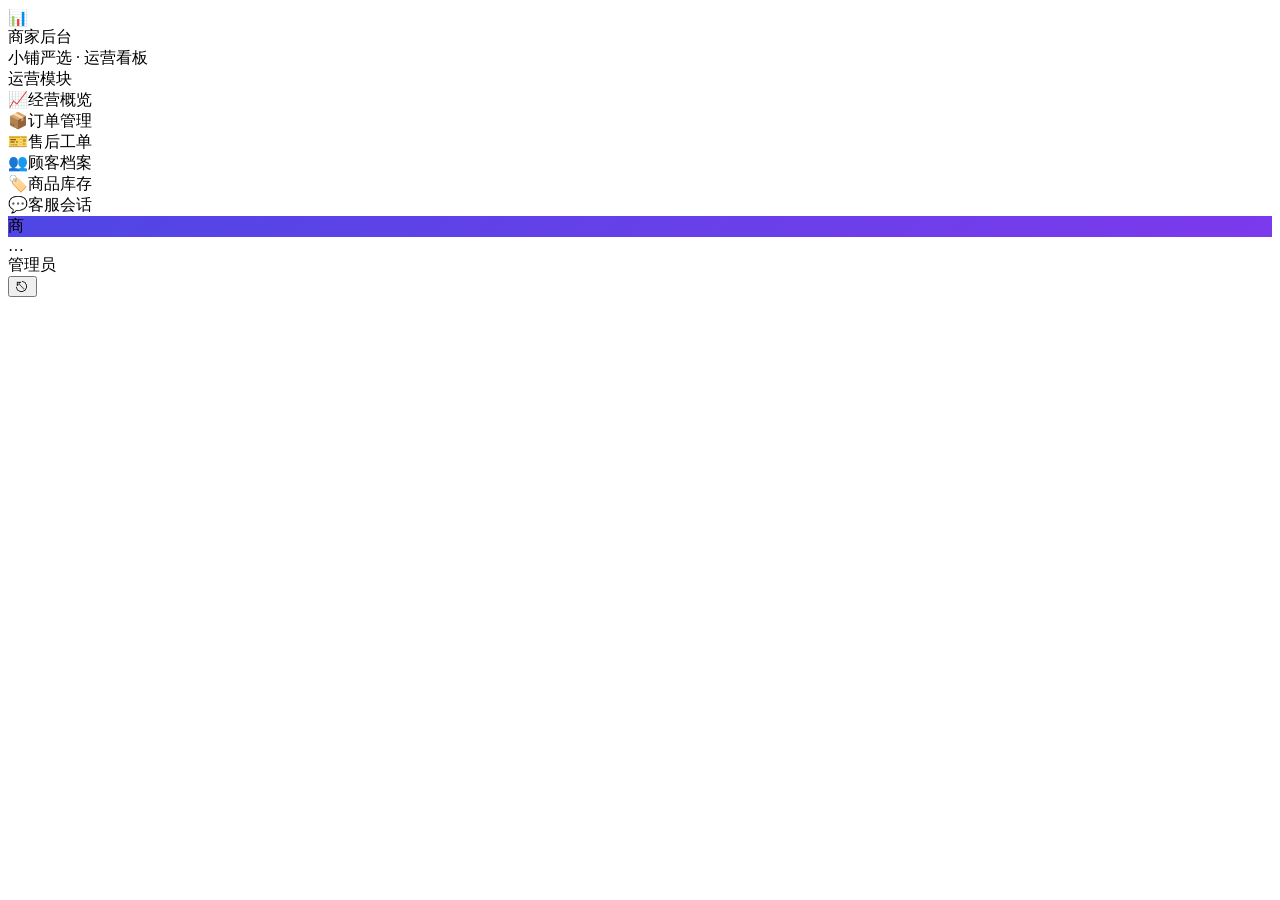
==== web/static/admin.html @ 58474893 "初步搭建一个智能电商agent平台" ====
<!DOCTYPE html>
<html lang="zh-CN">
<head>
<meta charset="UTF-8">
<meta name="viewport" content="width=device-width, initial-scale=1.0">
<title>商家后台 · 小铺智答</title>
<link rel="stylesheet" href="/static/css/app.css">
</head>
<body>
<div class="layout">
  <aside class="sidebar">
    <div class="sidebar-head">
      <div class="mark">📊</div>
      <div>
        <div class="title">商家后台</div>
        <div class="sub">小铺严选 · 运营看板</div>
      </div>
    </div>
    <div class="sidebar-label">运营模块</div>
    <div class="sidebar-list" id="navList">
      <div class="session-item active" data-tab="overview"><span>📈</span><span class="s-title">经营概览</span></div>
      <div class="session-item" data-tab="orders"><span>📦</span><span class="s-title">订单管理</span></div>
      <div class="session-item" data-tab="tickets"><span>🎫</span><span class="s-title">售后工单</span></div>
      <div class="session-item" data-tab="customers"><span>👥</span><span class="s-title">顾客档案</span></div>
      <div class="session-item" data-tab="products"><span>🏷️</span><span class="s-title">商品库存</span></div>
      <div class="session-item" data-tab="chats"><span>💬</span><span class="s-title">客服会话</span></div>
    </div>
    <div class="sidebar-foot">
      <div class="avatar" style="background:linear-gradient(135deg,#4f46e5,#7c3aed)" id="uAvatar">商</div>
      <div>
        <div class="u-name" id="uName">…</div>
        <div class="u-role">管理员</div>
      </div>
      <button class="icon-btn" title="退出登录" onclick="API.logout()">⎋</button>
    </div>
  </aside>

  <main class="admin-main" id="mainArea"></main>
</div>

<script src="/static/js/common.js"></script>
<script>
let me = null;
const $main = document.getElementById("mainArea");

(async function init() {
  if (!API.token()) { location.href = "/login"; return; }
  try { me = await API.get("/api/me"); } catch { return; }
  if (me.role !== "admin") { location.href = "/"; return; }
  document.getElementById("uName").textContent = me.display_name || "管理员";
  document.getElementById("uAvatar").textContent = (me.display_name || "商")[0];
  document.querySelectorAll("#navList .session-item").forEach(el => {
    el.onclick = () => {
      document.querySelectorAll("#navList .session-item").forEach(x => x.classList.remove("active"));
      el.classList.add("active");
      render(el.dataset.tab);
    };
  });
  render("overview");
})();

/* ================= 概览 ================= */
async function renderOverview() {
  const d = await API.get("/api/admin/overview");
  const s = d.stats;
  const maxOrder = Math.max(1, ...d.order_status.map(x => x.n));
  $main.innerHTML = `
    <div class="admin-head-row">
      <h2>经营概览</h2>
      <div class="spacer"></div>
      <span class="model-pill">模型：${escapeHtml(d.model || "-")}</span>
    </div>
    <div class="stat-grid">
      ${statCard("👥", "#eef0fe", "注册顾客", s.customers)}
      ${statCard("📦", "#e3f7ec", "订单总数", s.orders)}
      ${statCard("🎫", "#fdf1e2", "未结工单", s.open_tickets)}
      ${statCard("💬", "#e5edff", "客服会话", s.chat_sessions)}
      ${statCard("⚡", "#f0ebfd", "今日咨询", s.today_chats)}
      ${statCard("🏷️", "#fdeaea", "在售商品", s.products)}
    </div>
    <div style="display:grid;grid-template-columns:1fr 1fr;gap:18px">
      <div class="panel">
        <h3>📦 订单状态分布</h3>
        ${d.order_status.map(o => `
          <div class="bar-row">
            <div class="b-label">${escapeHtml(o.status)}</div>
            <div class="b-track"><div class="b-fill" style="width:${o.n / maxOrder * 100}%"></div></div>
            <div class="b-val">${o.n}</div>
          </div>`).join("") || "<p style='color:var(--text-3)'>暂无数据</p>"}
      </div>
      <div class="panel">
        <h3>⚠️ 低库存预警（≤10）</h3>
        ${d.low_stock.length ? `<table class="tbl"><tr><th>SKU</th><th>商品</th><th>库存</th></tr>
          ${d.low_stock.map(p => `<tr><td class="mono">${p.sku}</td><td>${escapeHtml(p.name)}</td>
            <td><span class="badge ${p.stock === 0 ? "badge-red" : "badge-orange"}">${p.stock}</span></td></tr>`).join("")}
        </table>` : "<p style='color:var(--text-3)'>库存充足</p>"}
      </div>
    </div>
    <div class="panel">
      <h3>🎫 最新工单 <div class="spacer"></div>
        <button class="btn btn-ghost btn-sm" onclick="render('tickets')">查看全部</button></h3>
      ${d.recent_tickets.length ? `<table class="tbl">
        <tr><th>工单号</th><th>类型</th><th>优先级</th><th>状态</th><th>顾客</th><th>描述</th><th>时间</th></tr>
        ${d.recent_tickets.map(t => `<tr>
          <td class="mono">${t.ticket_id}</td><td>${escapeHtml(t.type)}</td>
          <td>${badge(t.priority)}</td><td>${badge(t.status)}</td>
          <td>${escapeHtml(t.customer || t.customer_id || "-")}</td>
          <td style="max-width:280px"><div style="overflow:hidden;text-overflow:ellipsis;white-space:nowrap">${escapeHtml(t.description || "")}</div></td>
          <td class="sub">${escapeHtml(t.created_at || "")}</td></tr>`).join("")}
      </table>` : "<p style='color:var(--text-3)'>暂无工单</p>"}
    </div>`;
}

function statCard(icon, bg, label, val) {
  return `<div class="stat-card">
    <div class="s-icon" style="background:${bg}">${icon}</div>
    <div class="s-val">${val}</div><div class="s-label">${label}</div></div>`;
}

/* ================= 订单 ================= */
async function renderOrders() {
  const d = await API.get("/api/admin/orders");
  $main.innerHTML = `
    <div class="admin-head-row"><h2>订单管理</h2><div class="spacer"></div>
      <span style="color:var(--text-3);font-size:13px">共 ${d.orders.length} 单</span></div>
    <div class="panel">${d.orders.map(o => `
      <div style="padding:12px 4px;border-bottom:1px solid #f0f2f7">
        <div style="display:flex;align-items:center;gap:10px;flex-wrap:wrap">
          <b class="mono">${o.order_no}</b> ${badge(o.status)}
          <span style="color:var(--text-2)">${escapeHtml(o.customer_name || o.customer_id)}</span>
          <span style="color:var(--text-3);font-size:12.5px">${escapeHtml(o.created_at)}</span>
          <div class="spacer" style="flex:1"></div>
          <b>¥${o.total_amount}</b>
        </div>
        <div style="margin-top:6px;font-size:13px;color:var(--text-2)">
          ${o.items.map(i => `${escapeHtml(i.name || i.sku)} ×${i.qty}`).join("　·　")}
        </div>
        <div style="margin-top:4px;font-size:12.5px;color:var(--text-3)">
          ${o.carrier ? `🚚 ${escapeHtml(o.carrier)} ${escapeHtml(o.tracking_no)} · ${escapeHtml(o.logistics_status || "")}` : "（未发货）"}
          ${o.logistics_status === "停滞" ? ' <span class="badge badge-red">物流异常</span>' : ""}
          ${o.after_sale_note ? `<div style="margin-top:3px">📝 ${escapeHtml(o.after_sale_note)}</div>` : ""}
        </div>
      </div>`).join("")}
    </div>`;
}

/* ================= 工单 ================= */
async function renderTickets() {
  const d = await API.get("/api/admin/tickets");
  $main.innerHTML = `
    <div class="admin-head-row"><h2>售后工单</h2><div class="spacer"></div>
      <span style="color:var(--text-3);font-size:13px">共 ${d.tickets.length} 张</span></div>
    <div class="panel"><table class="tbl">
      <tr><th>工单号</th><th>类型</th><th>优先级</th><th>订单</th><th>描述</th><th>状态</th><th>操作</th></tr>
      ${d.tickets.map(t => `<tr>
        <td class="mono">${t.ticket_id}<div class="sub">${escapeHtml(t.created_at || "")}</div></td>
        <td>${escapeHtml(t.type)}</td><td>${badge(t.priority)}</td>
        <td class="mono">${escapeHtml(t.order_no || "-")}</td>
        <td style="max-width:300px">${escapeHtml(t.description || "")}
          ${t.resolved_note ? `<div class="sub">✅ ${escapeHtml(t.resolved_note)}</div>` : ""}</td>
        <td>${badge(t.status)}</td>
        <td><select class="select-status" onchange="updateTicket('${t.ticket_id}', this.value)">
          ${["新建", "处理中", "已解决"].map(s =>
            `<option ${s === t.status ? "selected" : ""}>${s}</option>`).join("")}
        </select></td></tr>`).join("")}
    </table></div>`;
}

async function updateTicket(tid, status) {
  await API.patch("/api/admin/tickets/" + tid, { status, resolved_note: status === "已解决" ? "人工处理完毕" : null });
  toast(`工单 ${tid} → ${status}`);
  render("tickets");
}

/* ================= 顾客 ================= */
async function renderCustomers() {
  const d = await API.get("/api/admin/customers");
  const vip = ["普通", "银卡", "金卡"];
  $main.innerHTML = `
    <div class="admin-head-row"><h2>顾客档案</h2><div class="spacer"></div>
      <span style="color:var(--text-3);font-size:13px">共 ${d.customers.length} 人</span></div>
    <div class="panel"><table class="tbl">
      <tr><th>ID</th><th>姓名</th><th>会员</th><th>积分</th><th>订单数</th><th>手机号</th><th>平台账号</th><th>注册时间</th></tr>
      ${d.customers.map(c => `<tr>
        <td class="mono">${c.customer_id}</td><td>${escapeHtml(c.name)}</td>
        <td>${badge(vip[c.vip_level] === "金卡" ? "高" : vip[c.vip_level] === "银卡" ? "中" : "低").replace(vip[c.vip_level] === "金卡" ? "高" : vip[c.vip_level] === "银卡" ? "中" : "低", vip[c.vip_level])}</td>
        <td>${c.points}</td><td>${c.order_count}</td>
        <td class="mono">${escapeHtml(c.phone || "-")}</td>
        <td>${c.username ? `<span class="badge badge-blue">${escapeHtml(c.username)}</span>` : '<span class="badge badge-gray">未注册</span>'}</td>
        <td class="sub">${escapeHtml((c.created_at || "").slice(0, 10))}</td></tr>`).join("")}
    </table></div>`;
}

/* ================= 商品 ================= */
async function renderProducts() {
  const d = await API.get("/api/admin/products");
  const groups = {};
  d.products.forEach(p => (groups[p.category] = groups[p.category] || []).push(p));
  $main.innerHTML = `
    <div class="admin-head-row"><h2>商品库存</h2><div class="spacer"></div>
      <span style="color:var(--text-3);font-size:13px">共 ${d.products.length} 个 SKU</span></div>
    ${Object.entries(groups).map(([cat, list]) => `
      <div class="panel"><h3>${escapeHtml(cat)}</h3><table class="tbl">
        <tr><th>SKU</th><th>商品</th><th>价格</th><th>库存</th><th>评分</th><th>状态</th><th>标签</th></tr>
        ${list.map(p => `<tr>
          <td class="mono">${p.sku}</td>
          <td>${escapeHtml(p.name)}<div class="sub" style="max-width:340px;overflow:hidden;text-overflow:ellipsis;white-space:nowrap">${escapeHtml(p.description || "")}</div></td>
          <td><b>¥${p.price}</b></td>
          <td><span class="badge ${p.stock === 0 ? "badge-red" : p.stock <= 10 ? "badge-orange" : "badge-green"}">${p.stock}</span></td>
          <td>⭐ ${p.rating}</td><td>${badge(p.status)}</td>
          <td style="max-width:220px"><span class="sub">${escapeHtml(p.tags || "")}</span></td></tr>`).join("")}
      </table></div>`).join("")}`;
}

/* ================= 会话审查 ================= */
async function renderChats() {
  const d = await API.get("/api/admin/chats");
  $main.innerHTML = `
    <div class="admin-head-row"><h2>客服会话审查</h2><div class="spacer"></div>
      <span style="color:var(--text-3);font-size:13px">点击会话查看完整对话与 Agent 工具轨迹</span></div>
    <div class="panel">${d.chats.length ? `<table class="tbl">
      <tr><th>会话</th><th>用户</th><th>消息数</th><th>更新时间</th><th></th></tr>
      ${d.chats.map(c => `<tr>
        <td style="max-width:260px;overflow:hidden;text-overflow:ellipsis;white-space:nowrap"><b>${escapeHtml(c.title)}</b></td>
        <td>${escapeHtml(c.display_name || c.username || "-")}${c.role === "admin" ? ' <span class="badge badge-purple">管理员</span>' : ""}</td>
        <td>${c.msg_count}</td><td class="sub">${escapeHtml(c.updated_at || "")}</td>
        <td><button class="btn btn-ghost btn-sm" onclick="viewChat('${c.id}')">查看</button></td></tr>`).join("")}
    </table>` : "<p style='color:var(--text-3)'>暂无会话记录，去顾客端聊两句就有了～</p>"}</div>
    <div id="chatDetail"></div>`;
}

async function viewChat(sid) {
  const d = await API.get("/api/admin/chats/" + sid);
  const box = document.getElementById("chatDetail");
  box.innerHTML = `
    <div class="panel">
      <h3>💬 ${escapeHtml(d.session.title)}
        <span class="badge badge-blue">${escapeHtml(d.session.username || "-")}</span>
        <div class="spacer"></div>
        <button class="btn btn-ghost btn-sm" onclick="this.closest('.panel').remove()">收起</button></h3>
      ${d.messages.length ? d.messages.map(m => `
        <div class="chat-view-item">
          <div class="role-tag ${m.role === "user" ? "user" : "bot"}">${m.role === "user" ? "顾客" : "客服AI"}</div>
          <div class="cv-content">${m.role === "user" ? escapeHtml(m.content) : renderMarkdown(m.content)}
            ${m.role === "assistant" && (m.tools || []).length ? `<div class="cv-tools">
              ${(m.tools || []).map(t => `<span class="tool-chip done">🔧 ${escapeHtml(TOOL_LABELS[t] || t)}</span>`).join("")}
            </div>` : ""}
            ${m.role === "assistant" && (m.trace || []).length ? `<div class="sub" style="color:var(--text-3);font-size:12px;margin-top:6px">
              轨迹：${m.trace.map(t => `${TOOL_LABELS[t.tool] || t.tool}(${t.elapsed_ms}ms)`).join(" → ")}</div>` : ""}
          </div>
        </div>`).join("") : "<p style='color:var(--text-3)'>该会话暂无消息</p>"}
    </div>`;
  box.scrollIntoView({ behavior: "smooth" });
}

const RENDERERS = { overview: renderOverview, orders: renderOrders, tickets: renderTickets,
                    customers: renderCustomers, products: renderProducts, chats: renderChats };
async function render(tab) { try { await RENDERERS[tab](); } catch (e) { toast(e.message); } }
</script>
</body>
</html>
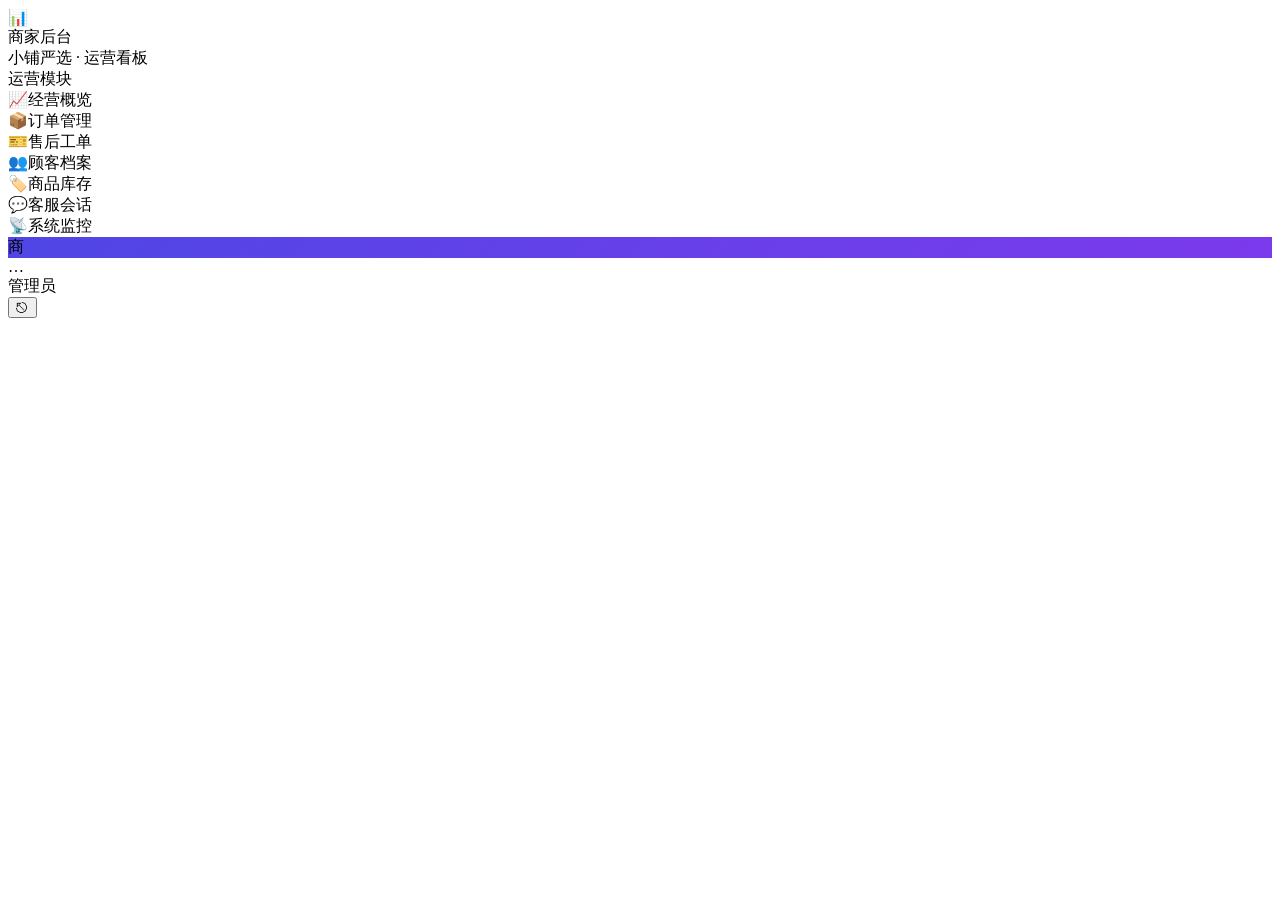
==== commit 8ea512b0: "修复了一些细节" ====
--- a/web/static/admin.html
+++ b/web/static/admin.html
@@ -23,7 +23,8 @@
       <div class="session-item" data-tab="tickets"><span>🎫</span><span class="s-title">售后工单</span></div>
       <div class="session-item" data-tab="customers"><span>👥</span><span class="s-title">顾客档案</span></div>
       <div class="session-item" data-tab="products"><span>🏷️</span><span class="s-title">商品库存</span></div>
-      <div class="session-item" data-tab="chats"><span>💬</span><span class="s-title">客服会话</span></div>
+    <div class="session-item" data-tab="chats"><span>💬</span><span class="s-title">客服会话</span></div>
+      <div class="session-item" data-tab="monitor"><span>📡</span><span class="s-title">系统监控</span></div>
     </div>
     <div class="sidebar-foot">
       <div class="avatar" style="background:linear-gradient(135deg,#4f46e5,#7c3aed)" id="uAvatar">商</div>
@@ -242,6 +243,9 @@
         <div class="chat-view-item">
           <div class="role-tag ${m.role === "user" ? "user" : "bot"}">${m.role === "user" ? "顾客" : "客服AI"}</div>
           <div class="cv-content">${m.role === "user" ? escapeHtml(m.content) : renderMarkdown(m.content)}
+            ${m.role === "assistant" && (m.route || {}).specialist ? `<div class="cv-route">
+              <span class="spec-chip" style="background:${(SPECIALIST_COLORS[m.route.specialist] || "#1a73e8")}18;color:${SPECIALIST_COLORS[m.route.specialist] || "#1a73e8"}">${m.route.emoji || "🤖"} ${escapeHtml(m.route.label || m.route.specialist)}<span style="opacity:.65;font-weight:400">（意图：${escapeHtml(m.route.intent)}）</span></span>
+            </div>` : ""}
             ${m.role === "assistant" && (m.tools || []).length ? `<div class="cv-tools">
               ${(m.tools || []).map(t => `<span class="tool-chip done">🔧 ${escapeHtml(TOOL_LABELS[t] || t)}</span>`).join("")}
             </div>` : ""}
@@ -253,9 +257,66 @@
   box.scrollIntoView({ behavior: "smooth" });
 }
 
+/* ================= 系统监控 ================= */
+async function renderMonitor() {
+  const d = await API.get("/api/admin/monitor");
+  const sk = await API.get("/api/admin/skills");
+  const rate = s => `${(s.success_rate * 100).toFixed(0)}%`;
+  const statTable = (title, data, penalties) => `
+    <div class="panel"><h3>${title}</h3>
+      ${Object.keys(data).length ? `<table class="tbl">
+        <tr><th>名称</th><th>调用</th><th>成功率</th><th>平均耗时</th><th>连续失败</th><th>路由降权</th></tr>
+        ${Object.entries(data).map(([k, s]) => `<tr>
+          <td class="mono">${escapeHtml(k)}</td><td>${s.total}</td>
+          <td>${badge(rate(s) === "100%" ? "已签收" : rate(s) === "0%" ? "高" : "中").replace(rate(s) === "100%" ? "已签收" : rate(s) === "0%" ? "高" : "中", rate(s))}</td>
+          <td>${s.avg_ms}ms</td><td>${s.consecutive_fails}</td>
+          <td>${penalties[k] ? `<span class="badge badge-red">-${(penalties[k] * 100).toFixed(0)}%</span>` : '<span class="badge badge-green">正常</span>'}</td>
+        </tr>`).join("")}
+      </table>` : "<p style='color:var(--text-3)'>暂无调用数据（去顾客端聊几句就有了）</p>"}
+    </div>`;
+  $main.innerHTML = `
+    <div class="admin-head-row"><h2>系统监控</h2><div class="spacer"></div>
+      <button class="btn btn-ghost btn-sm" onclick="reloadSkills()">🔄 重载 Skills</button></div>
+    ${statTable("🤖 专家统计（连续失败自动降权路由）", d.agent_stats, d.penalties)}
+    ${statTable("🔧 工具统计（熔断器保护中）", d.tool_stats, {})}
+    <div class="panel"><h3>🚨 最近告警</h3>
+      ${d.active_alerts.length ? d.active_alerts.map(a => `
+        <div style="padding:10px 4px;border-bottom:1px solid #e8ebee">
+          <span class="badge ${a.level === "ERROR" ? "badge-red" : "badge-orange"}">${a.level}</span>
+          <b style="margin-left:8px">${escapeHtml(a.title)}</b>
+          <span style="color:var(--text-3);font-size:12.5px;margin-left:8px">${escapeHtml(a.detail)}</span>
+          <span style="float:right;color:var(--text-3);font-size:12px">${escapeHtml(a.time)}</span>
+        </div>`).join("") : "<p style='color:var(--ok)'>✅ 无告警，一切正常</p>"}
+    </div>
+    <div class="panel"><h3>🧩 Skills（动态注入，编辑 skills/ 目录后点"重载"即生效）</h3>
+      ${sk.errors.length ? `<div style="color:var(--danger);font-size:12.5px;margin-bottom:8px">解析错误: ${sk.errors.map(escapeHtml).join("; ")}</div>` : ""}
+      ${sk.skills.length ? `<table class="tbl">
+        <tr><th>Skill</th><th>说明</th><th>角色限定</th><th>关键词</th></tr>
+        ${sk.skills.map(s => `<tr>
+          <td><b>${escapeHtml(s.name)}</b><div class="sub">${escapeHtml(s.path)}</div></td>
+          <td style="max-width:260px">${escapeHtml(s.description)}</td>
+          <td>${s.agents.length ? s.agents.map(a => `<span class="badge badge-blue">${escapeHtml(a)}</span>`).join(" ") : '<span class="badge badge-purple">全局</span>'}</td>
+          <td style="max-width:220px;font-size:12px;color:var(--text-3)">${escapeHtml(s.keywords.join(" · ") || "任意消息注入")}</td>
+        </tr>`).join("")}
+      </table>` : "<p style='color:var(--text-3)'>skills/ 目录为空</p>"}
+    </div>`;
+}
+
+async function reloadSkills() {
+  const d = await API.post("/api/admin/skills/reload");
+  toast(`Skills 已重载：${d.skills} 个`);
+  render("monitor");
+}
+
 const RENDERERS = { overview: renderOverview, orders: renderOrders, tickets: renderTickets,
-                    customers: renderCustomers, products: renderProducts, chats: renderChats };
+                    customers: renderCustomers, products: renderProducts, chats: renderChats,
+                    monitor: renderMonitor };
 async function render(tab) { try { await RENDERERS[tab](); } catch (e) { toast(e.message); } }
+
+const SPECIALIST_COLORS = {
+  complaint: "#e8590c", billing: "#0b7285", after_sales: "#5f3dc4",
+  logistics: "#2b8a3e", shopping: "#d9480f", policy: "#1864ab", general: "#1a73e8",
+};
 </script>
 </body>
 </html>
